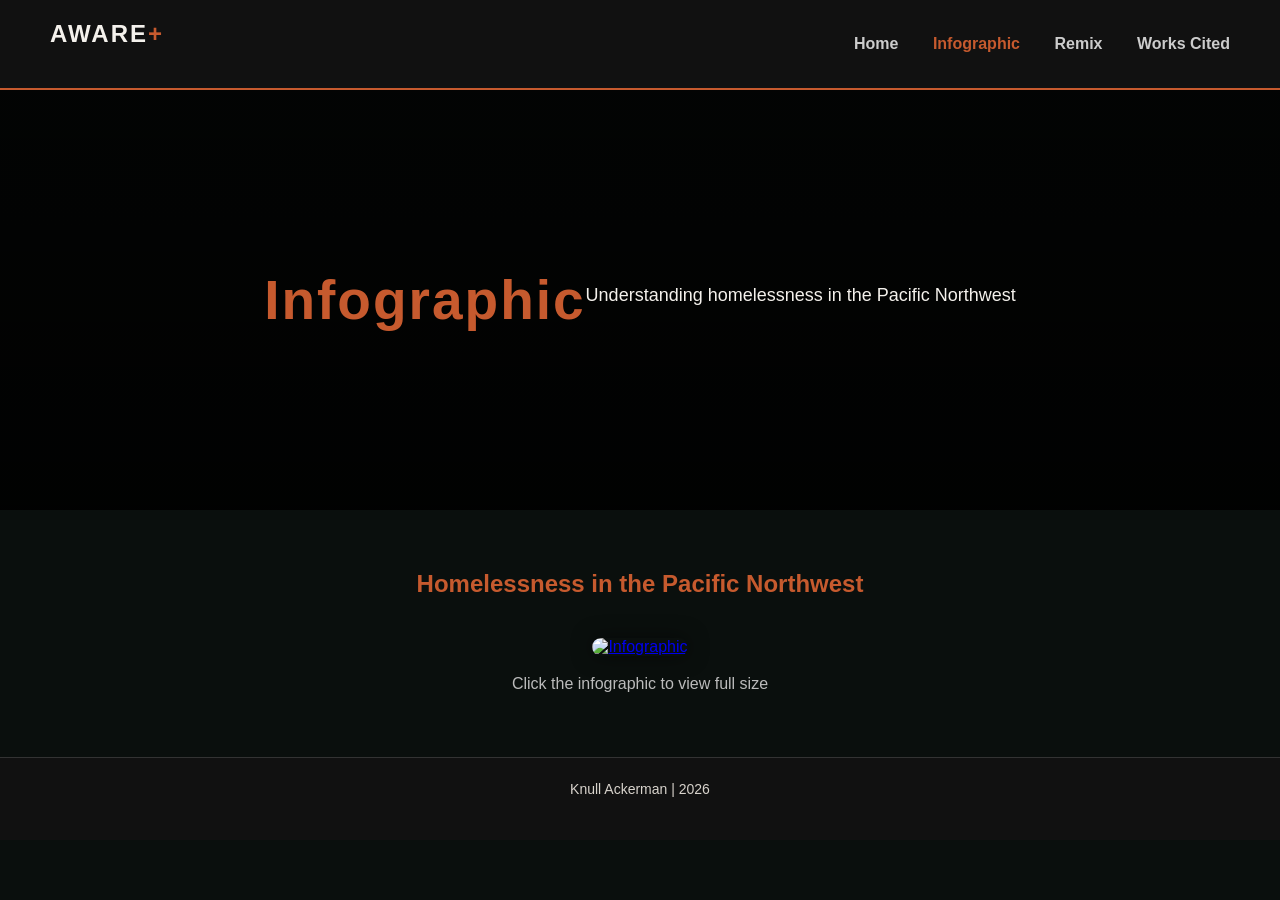
==== info.html @ f9be2cac "Update info.html" ====
<!DOCTYPE html>
<html lang="en">
<head>
<meta charset="UTF-8">
<title>Infographic</title>
<link rel="stylesheet" href="capstone.css">
</head>

<body>

<nav class="main-navigation">
<h2 class="logo">AWARE<span>+</span></h2>
<div class="nav-links">
<a href="index.html">Home</a>
<a href="info.html" class="active">Infographic</a>
<a href="remix.html">Remix</a>
<a href="works-cited.html">Works Cited</a>
</div>
</nav>

<section class="hero">
<h1>Infographic</h1>
<p>Understanding homelessness in the Pacific Northwest</p>
</section>

<div class="main-body">

<h2 style="text-align:center;">Homelessness in the Pacific Northwest</h2>

<div class="infographic-container">

<a href="images/infographic.png" target="_blank">
    <img src="images/infographic.png" alt="Infographic">
</a>

<p style="margin-top:15px; color:#bbb;">
Click the infographic to view full size
</p>

</div>

</div>

<footer>
<p>Knull Ackerman | 2026</p>
</footer>

</body>
</html>
---- capstone.css ----
/* RESET */
* {
    margin: 0;
    padding: 0;
    box-sizing: border-box;
}

/* BODY */
body {
    font-family: 'Segoe UI', Tahoma, sans-serif;
    background: #0a0f0d;
    color: #F4F1EC;
}

/* NAVBAR */
.main-navigation {
    display: flex;
    justify-content: space-between;
    align-items: center;
    padding: 20px 50px;
    background: #111;
    border-bottom: 2px solid #C65A2E;
}

.logo {
    color: #F4F1EC;
    font-size: 24px;
    letter-spacing: 2px;
}

.logo span {
    color: #C65A2E;
}

.nav-links a {
    color: #ccc;
    text-decoration: none;
    margin-left: 30px;
    font-weight: bold;
    transition: 0.3s;
}

.nav-links a:hover,
.nav-links .active {
    color: #C65A2E;
}

/* HERO */
.hero {
    height: 420px;
    background: linear-gradient(rgba(0,0,0,0.75), rgba(0,0,0,0.9)),
    url('https://images.unsplash.com/photo-1501594907352-04cda38ebc29?auto=format&fit=crop&w=1600&q=80');
    background-size: cover;
    background-position: center;
    background-repeat: no-repeat;

    display: flex;
    justify-content: center;
    align-items: center;
    text-align: center;
}

.hero h1 {
    font-size: 55px;
    color: #C65A2E;
    letter-spacing: 2px;
}

.hero p {
    color: #F4F1EC;
    font-size: 18px;
    margin-top: 10px;
}

/* MAIN BODY */
.main-body {
    width: 1200px;
    margin: 60px auto;
}

/* TEXT */
h2 {
    color: #C65A2E;
    margin-bottom: 20px;
}

h3 {
    color: #2F6F73;
    margin-bottom: 15px;
}

p {
    color: #D8D3CC;
    line-height: 1.6;
    margin-bottom: 20px;
}

/* LINKS */
.links li {
    list-style: none;
    margin-bottom: 10px;
}

.links a {
    color: #2F6F73;
    text-decoration: none;
    transition: 0.3s;
}

.links a:hover {
    color: #C65A2E;
}

/* IMAGES */
img {
    border-radius: 10px;
    box-shadow: 0 0 20px rgba(0,0,0,0.5);
    transition: 0.3s;
}

img:hover {
    transform: scale(1.02);
}

/* INFOGRAPHIC */
.infographic-container {
    text-align: center;
    margin-top: 40px;
}

.infographic-img {
    width: 100%;
    max-width: 700px;
    height: auto;
    display: block;
    margin: 0 auto;
    border-radius: 10px;
    box-shadow: 0 0 25px rgba(0,0,0,0.5);
    transition: 0.3s;
}

.infographic-img:hover {
    transform: scale(1.02);
}

/* DIVIDERS */
hr {
    border: none;
    height: 1px;
    background: #D8D3CC;
    margin: 40px 0;
}

/* FOOTER */
footer {
    text-align: center;
    padding: 20px;
    margin-top: 50px;
    background: #111;
    border-top: 1px solid #333;
    font-size: 14px;
    color: #888;
}

/* ========================= */
/* WORKS CITED STYLING */
/* ========================= */

.citation-section {
    margin-bottom: 60px;
}

.citation-section h2 {
    color: #C65A2E;
    margin-bottom: 20px;
    border-bottom: 2px solid #D8D3CC;
    padding-bottom: 10px;
}

.citation-list {
    list-style: none;
    padding-left: 0;
}

.citation-list li {
    margin-bottom: 15px;
    padding: 15px;
    background: #111;
    border-left: 4px solid #2F6F73;
    border-radius: 6px;
    transition: 0.3s;
}

.citation-list li:hover {
    background: #1a1a1a;
    transform: translateX(5px);
}

.citation-list a {
    color: #2F6F73;
    text-decoration: none;
    font-weight: 500;
}

.citation-list a:hover {
    color: #C65A2E;
}

/* ========================= */
/* RESPONSIVE */
/* ========================= */

@media (max-width: 1200px) {
    .main-body {
        width: 90%;
    }
}

@media (max-width: 768px) {
    .hero h1 {
        font-size: 40px;
    }

    .nav-links a {
        margin-left: 15px;
        font-size: 14px;
    }
}
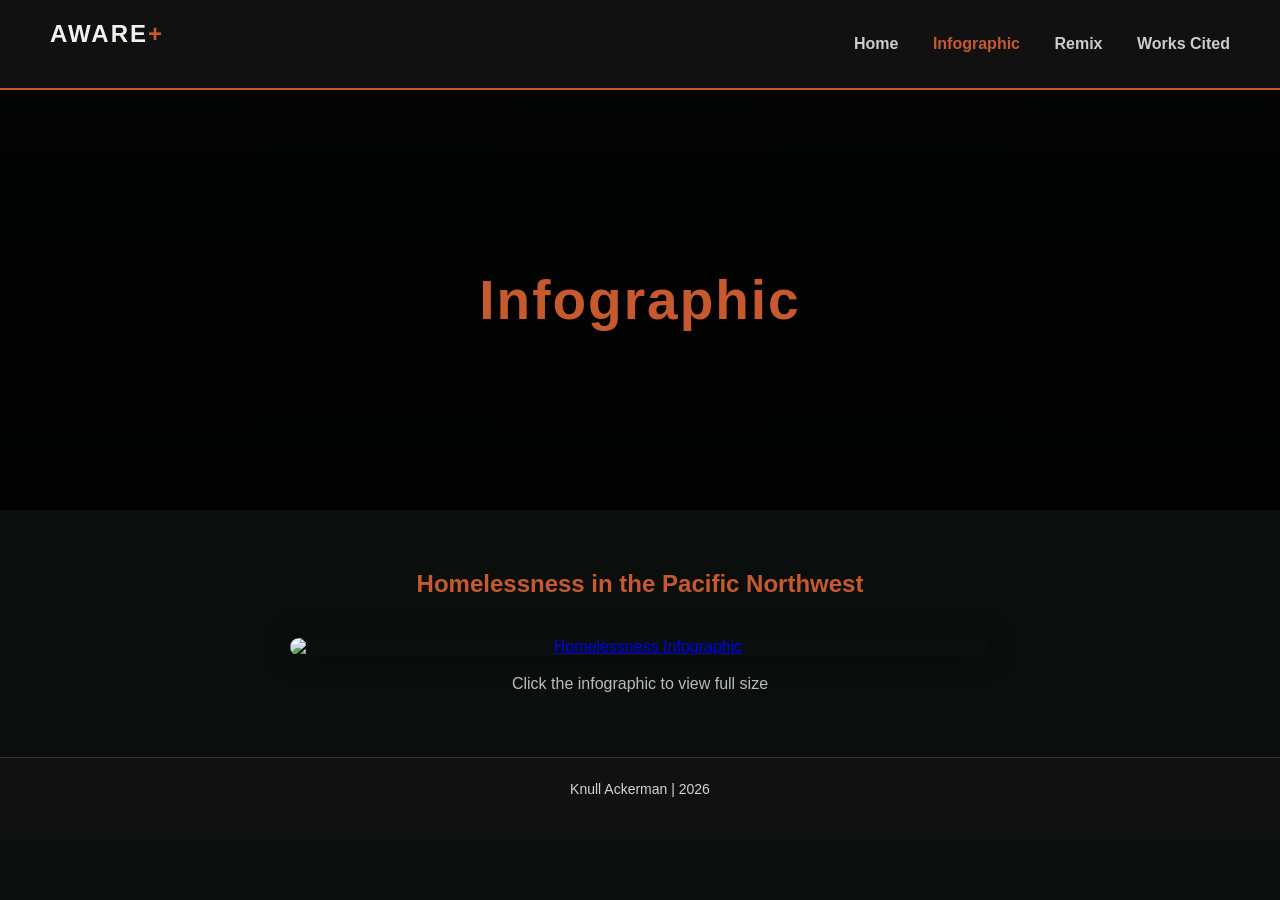
==== commit 1825ebe5: "Update info.html" ====
--- a/info.html
+++ b/info.html
@@ -20,7 +20,6 @@
 
 <section class="hero">
 <h1>Infographic</h1>
-<p>Understanding homelessness in the Pacific Northwest</p>
 </section>
 
 <div class="main-body">
@@ -30,7 +29,7 @@
 <div class="infographic-container">
 
 <a href="images/infographic.png" target="_blank">
-    <img src="images/infographic.png" alt="Infographic">
+    <img src="images/infographic.png" alt="Homelessness Infographic" class="infographic-img">
 </a>
 
 <p style="margin-top:15px; color:#bbb;">
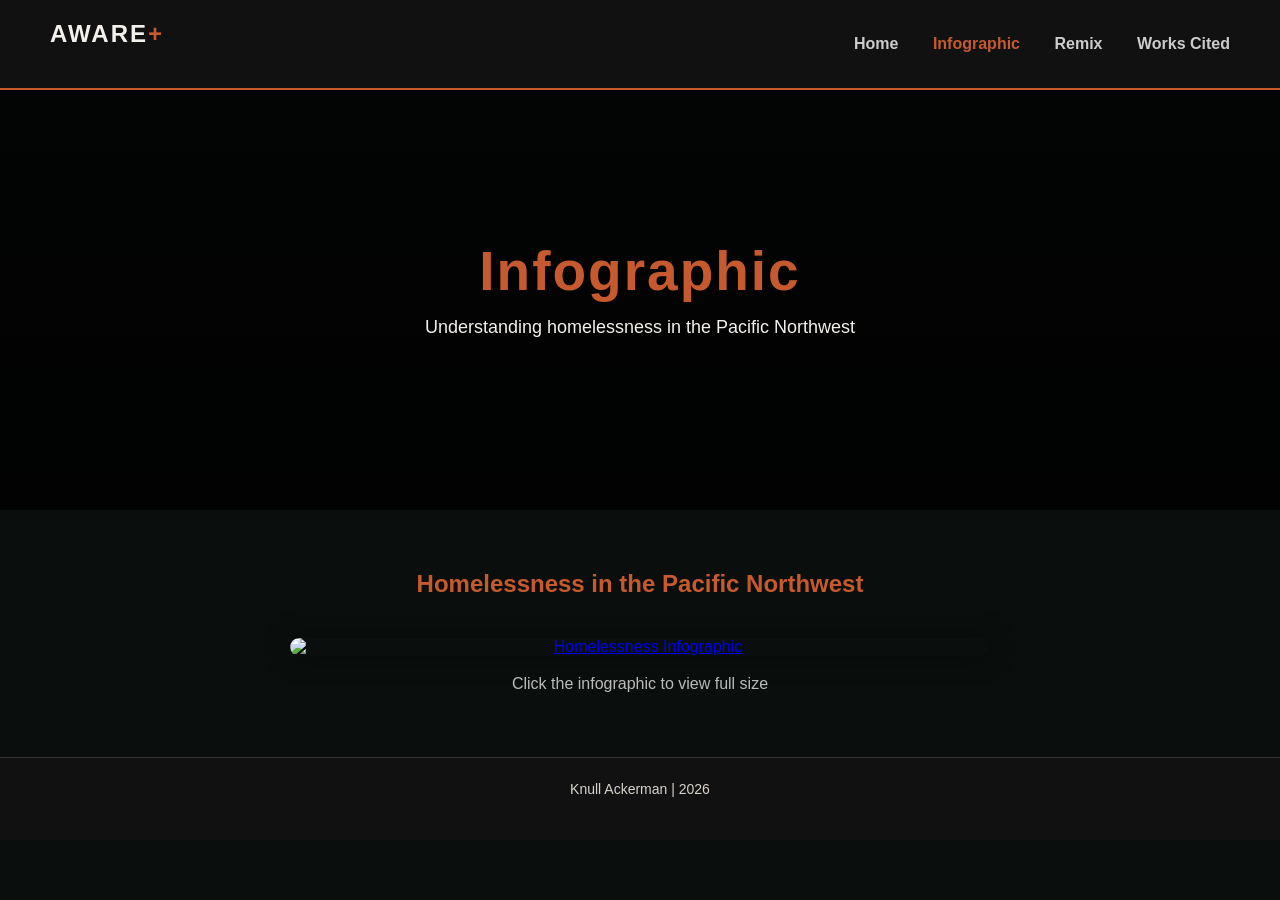
==== commit 888556e6: "Update info.html" ====
--- a/info.html
+++ b/info.html
@@ -9,39 +9,46 @@
 <body>
 
 <nav class="main-navigation">
-<h2 class="logo">AWARE<span>+</span></h2>
-<div class="nav-links">
-<a href="index.html">Home</a>
-<a href="info.html" class="active">Infographic</a>
-<a href="remix.html">Remix</a>
-<a href="works-cited.html">Works Cited</a>
-</div>
+    <h2 class="logo">AWARE<span>+</span></h2>
+    <div class="nav-links">
+        <a href="index.html">Home</a>
+        <a href="info.html" class="active">Infographic</a>
+        <a href="remix.html">Remix</a>
+        <a href="works-cited.html">Works Cited</a>
+    </div>
 </nav>
 
 <section class="hero">
-<h1>Infographic</h1>
+    <div>
+        <h1>Infographic</h1>
+        <p>Understanding homelessness in the Pacific Northwest</p>
+    </div>
 </section>
 
 <div class="main-body">
 
-<h2 style="text-align:center;">Homelessness in the Pacific Northwest</h2>
+    <h2 style="text-align:center;">Homelessness in the Pacific Northwest</h2>
 
-<div class="infographic-container">
+    <div class="infographic-container">
 
-<a href="images/infographic.png" target="_blank">
-    <img src="images/infographic.png" alt="Homelessness Infographic" class="infographic-img">
-</a>
+        <!-- CLICK TO VIEW FULL SIZE -->
+        <a href="images/infographic.png" target="_blank">
+            <img 
+                src="images/infographic.png" 
+                alt="Homelessness Infographic"
+                class="infographic-img">
+        </a>
 
-<p style="margin-top:15px; color:#bbb;">
-Click the infographic to view full size
-</p>
+        <p style="margin-top:15px; color:#bbb;">
+            Click the infographic to view full size
+        </p>
 
-</div>
+    </div>
 
 </div>
 
 <footer>
-<p>Knull Ackerman | 2026</p>
+    <p>Knull Ackerman | 2026</p>
 </footer>
 
 </body>
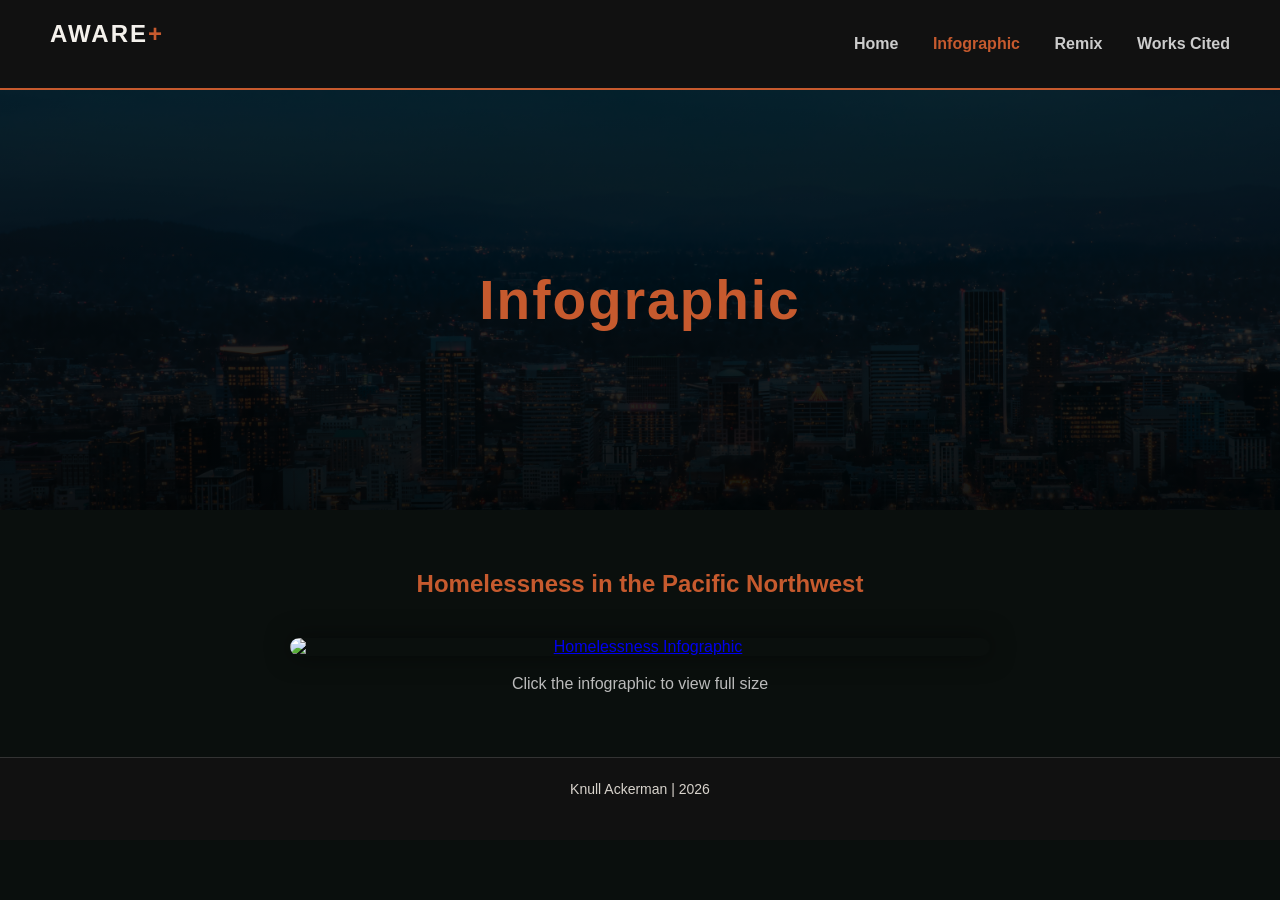
==== commit 50964567: "Update info.html" ====
--- a/info.html
+++ b/info.html
@@ -21,7 +21,6 @@
 <section class="hero">
     <div>
         <h1>Infographic</h1>
-        <p>Understanding homelessness in the Pacific Northwest</p>
     </div>
 </section>
 
@@ -32,9 +31,9 @@
     <div class="infographic-container">
 
         <!-- CLICK TO VIEW FULL SIZE -->
-        <a href="images/infographic.png" target="_blank">
+        <a href="images/Infograhic.png" target="_blank">
             <img 
-                src="images/infographic.png" 
+                src="images/Infographic.png" 
                 alt="Homelessness Infographic"
                 class="infographic-img">
         </a>
--- a/capstone.css
+++ b/capstone.css
@@ -49,7 +49,7 @@
 .hero {
     height: 420px;
     background: linear-gradient(rgba(0,0,0,0.75), rgba(0,0,0,0.9)),
-    url('https://images.unsplash.com/photo-1501594907352-04cda38ebc29?auto=format&fit=crop&w=1600&q=80');
+    url('images/hero.jpg');
     background-size: cover;
     background-position: center;
     background-repeat: no-repeat;
@@ -225,4 +225,4 @@
         margin-left: 15px;
         font-size: 14px;
     }
-}+}
